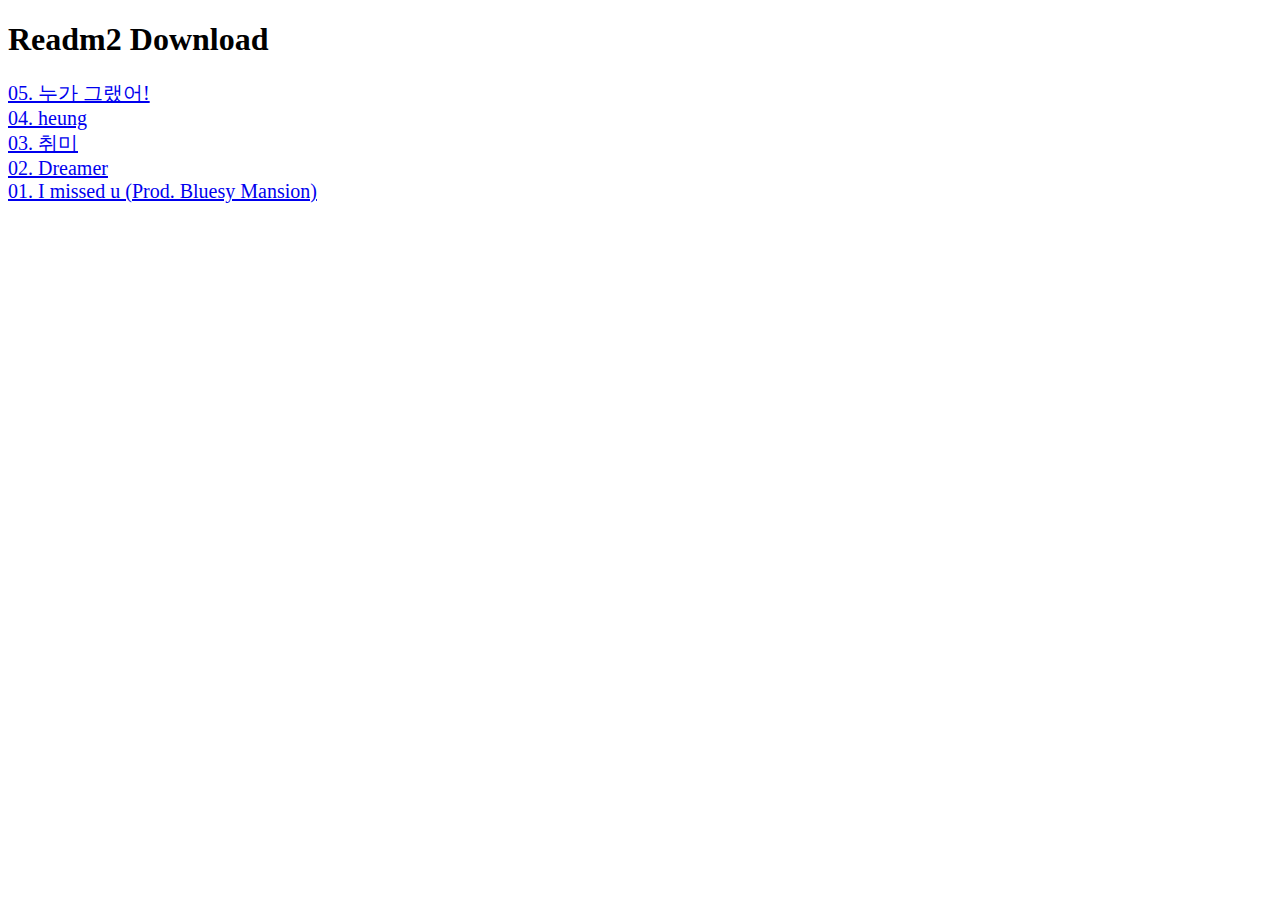
==== download/index.html @ 21ec6103 "Add 누가그랬어" ====
<!DOCTYPE html>
<html lang="ko">
	<head>
		<meta charset="utf-8">
		<meta http-equiv="X-UA-Compatible" content="ID=edge">
		<meta name="viewport" content="width=device-width, initial-scale=1">
		<style>.download {font-size: 20px;width: 100%;float: left}</style>
	</head>
	<body>
		<h1>Readm2 Download</h1>
		<section>
			<a class="download" href="./res/누가그랬어.mp3" download="누가그랬어.mp3">05. 누가 그랬어!</a>
			<a class="download" href="./res/04-heung.mp3" download="04-heung.mp3">04. heung</a>
			<a class="download" href="./res/03-취미.mp3" download="03-취미.mp3">03. 취미</a>
			<a class="download" href="./res/02-dreamer.mp3" download="02-dreamer.mp3">02. Dreamer</a>
			<a class="download" href="./res/01-I_missed_u.mp3" download="01-I_missed_u.mp3">01. I missed u (Prod. Bluesy Mansion)</a>
		</section>
	</body>
</html>
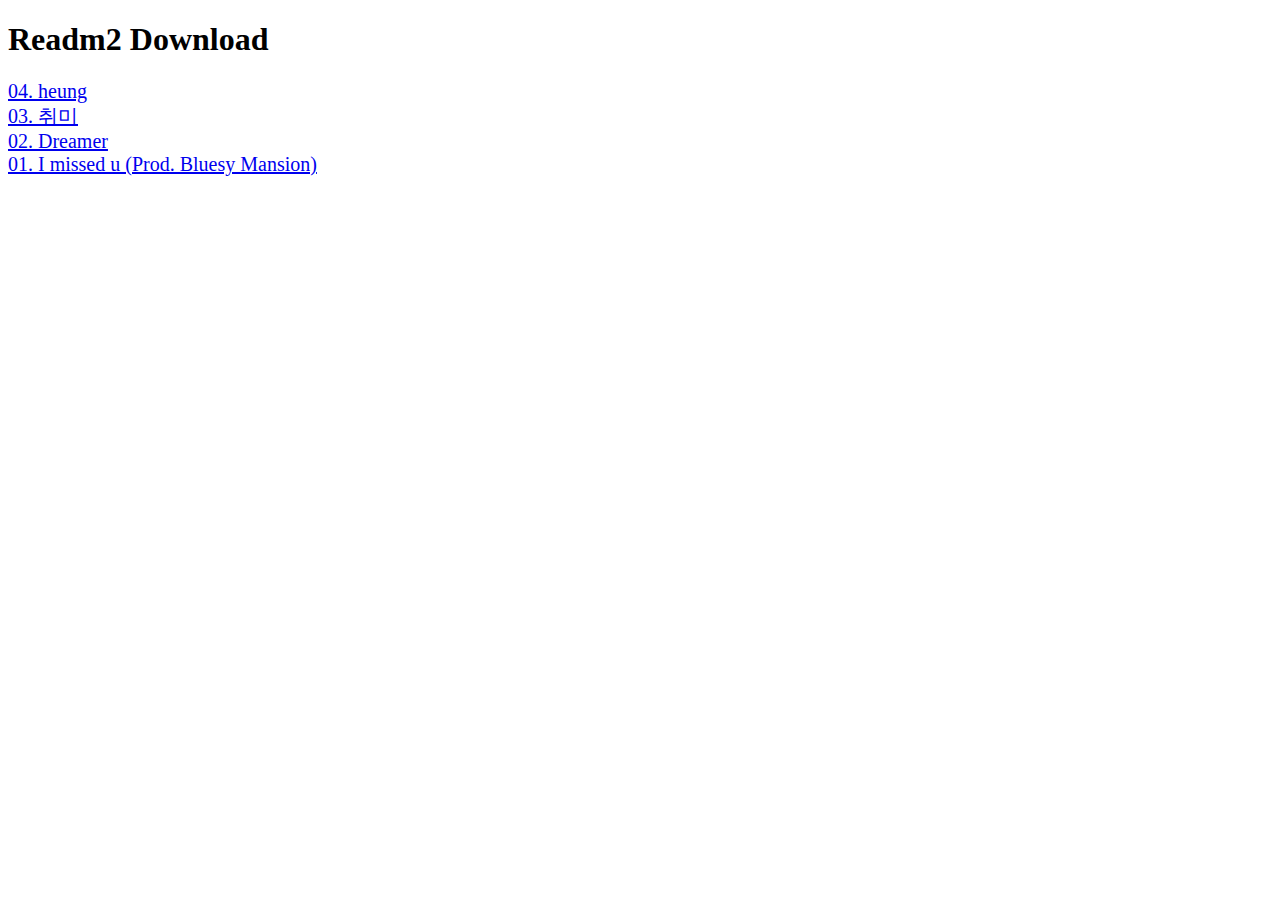
==== commit 79121fec: "remove 05" ====
--- a/download/index.html
+++ b/download/index.html
@@ -9,11 +9,10 @@
 	<body>
 		<h1>Readm2 Download</h1>
 		<section>
-			<a class="download" href="./res/누가그랬어.mp3" download="누가그랬어.mp3">05. 누가 그랬어!</a>
-			<a class="download" href="./res/04-heung.mp3" download="04-heung.mp3">04. heung</a>
-			<a class="download" href="./res/03-취미.mp3" download="03-취미.mp3">03. 취미</a>
-			<a class="download" href="./res/02-dreamer.mp3" download="02-dreamer.mp3">02. Dreamer</a>
-			<a class="download" href="./res/01-I_missed_u.mp3" download="01-I_missed_u.mp3">01. I missed u (Prod. Bluesy Mansion)</a>
+			<a class="download" href="./res/04-heung.mp3" download>04. heung</a>
+			<a class="download" href="./res/03-취미.mp3" download>03. 취미</a>
+			<a class="download" href="./res/02-dreamer.mp3" download>02. Dreamer</a>
+			<a class="download" href="./res/01-I_missed_u.mp3" download>01. I missed u (Prod. Bluesy Mansion)</a>
 		</section>
 	</body>
 </html>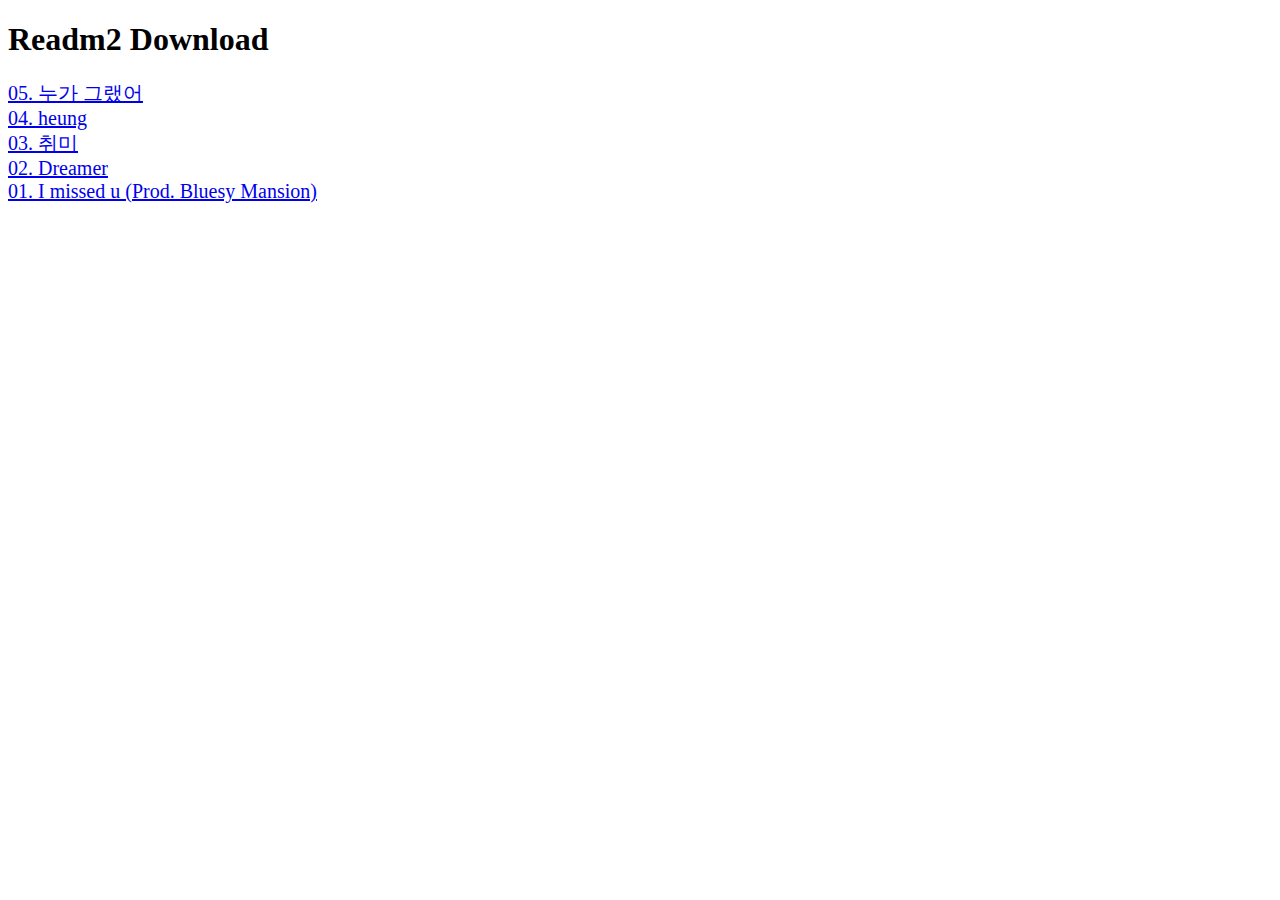
==== commit fc8a6275: "Add who did it" ====
--- a/download/index.html
+++ b/download/index.html
@@ -9,6 +9,7 @@
 	<body>
 		<h1>Readm2 Download</h1>
 		<section>
+			<a class="download" href="./res/05-whoDidIt.mp3" download>05. 누가 그랬어</a>
 			<a class="download" href="./res/04-heung.mp3" download>04. heung</a>
 			<a class="download" href="./res/03-취미.mp3" download>03. 취미</a>
 			<a class="download" href="./res/02-dreamer.mp3" download>02. Dreamer</a>
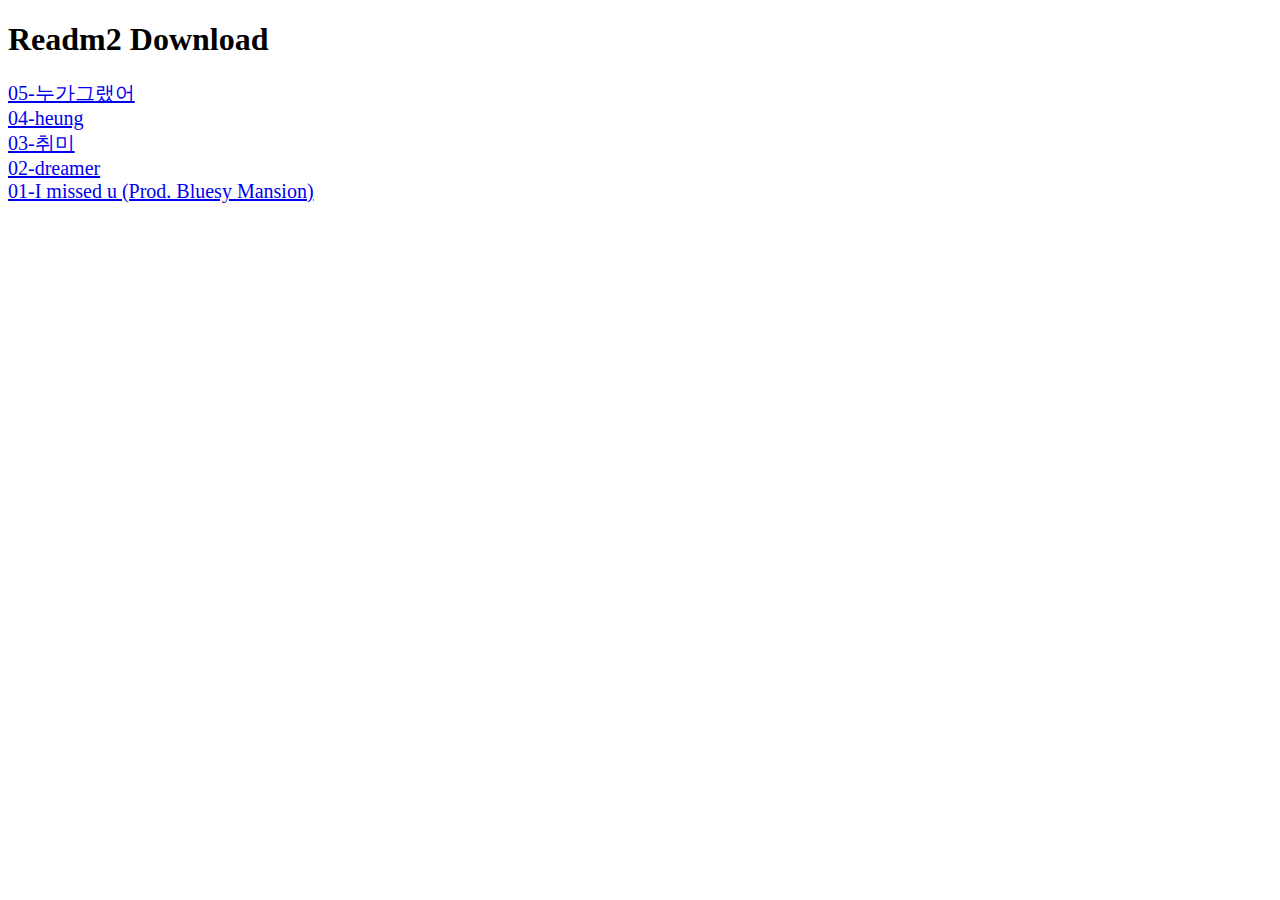
==== commit a0737ab6: "Add all" ====
--- a/download/index.html
+++ b/download/index.html
@@ -9,11 +9,11 @@
 	<body>
 		<h1>Readm2 Download</h1>
 		<section>
-			<a class="download" href="./res/05-whoDidIt.mp3" download>05. 누가 그랬어</a>
-			<a class="download" href="./res/04-heung.mp3" download>04. heung</a>
-			<a class="download" href="./res/03-취미.mp3" download>03. 취미</a>
-			<a class="download" href="./res/02-dreamer.mp3" download>02. Dreamer</a>
-			<a class="download" href="./res/01-I_missed_u.mp3" download>01. I missed u (Prod. Bluesy Mansion)</a>
+			<a class="download" href="./mixtape/Readm2-05-누가그랬어.mp3" download="Readm2-05-누가그랬어">05-누가그랬어</a>
+			<a class="download" href="./mixtape/Readm2-04-heung.mp3" download="Readm2-04-heung">04-heung</a>
+			<a class="download" href="./mixtape/Readm2-03-취미.mp3" download="Readm2-03-취미">03-취미</a>
+			<a class="download" href="./mixtape/Readm2-02-dreamer.mp3" download="Readm2-02-dreamer">02-dreamer</a>
+			<a class="download" href="./mixtape/Readm2-01-IMissedU.mp3" download="Readm2-01-IMissedU">01-I missed u (Prod. Bluesy Mansion)</a>
 		</section>
 	</body>
 </html>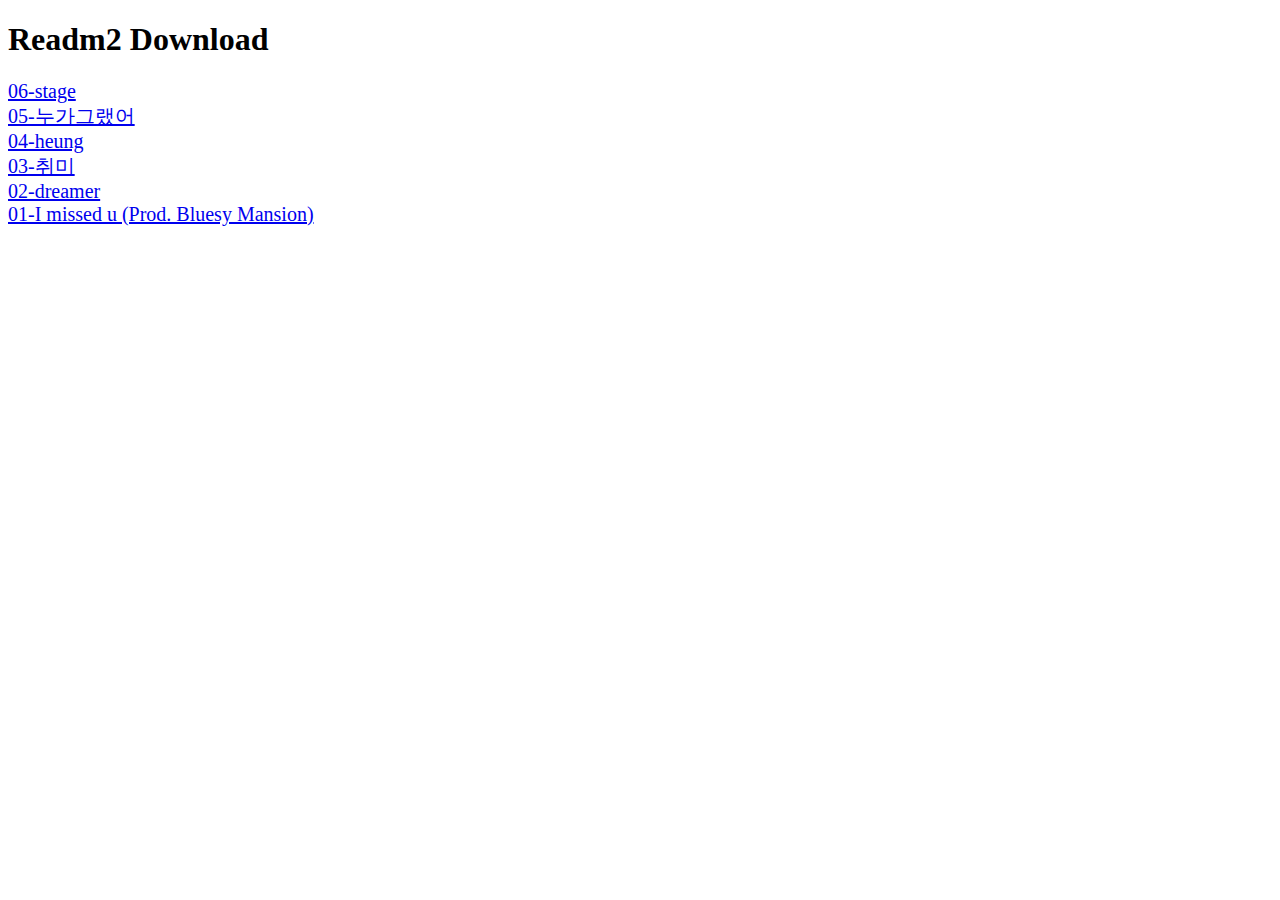
==== commit 46ebcfcf: "Add Readm2-06-stage" ====
--- a/download/index.html
+++ b/download/index.html
@@ -9,6 +9,7 @@
 	<body>
 		<h1>Readm2 Download</h1>
 		<section>
+			<a class="download" href="./mixtape/Readm2-06-stage.mp3" download="Readm2-06-stage">06-stage</a>
 			<a class="download" href="./mixtape/Readm2-05-누가그랬어.mp3" download="Readm2-05-누가그랬어">05-누가그랬어</a>
 			<a class="download" href="./mixtape/Readm2-04-heung.mp3" download="Readm2-04-heung">04-heung</a>
 			<a class="download" href="./mixtape/Readm2-03-취미.mp3" download="Readm2-03-취미">03-취미</a>
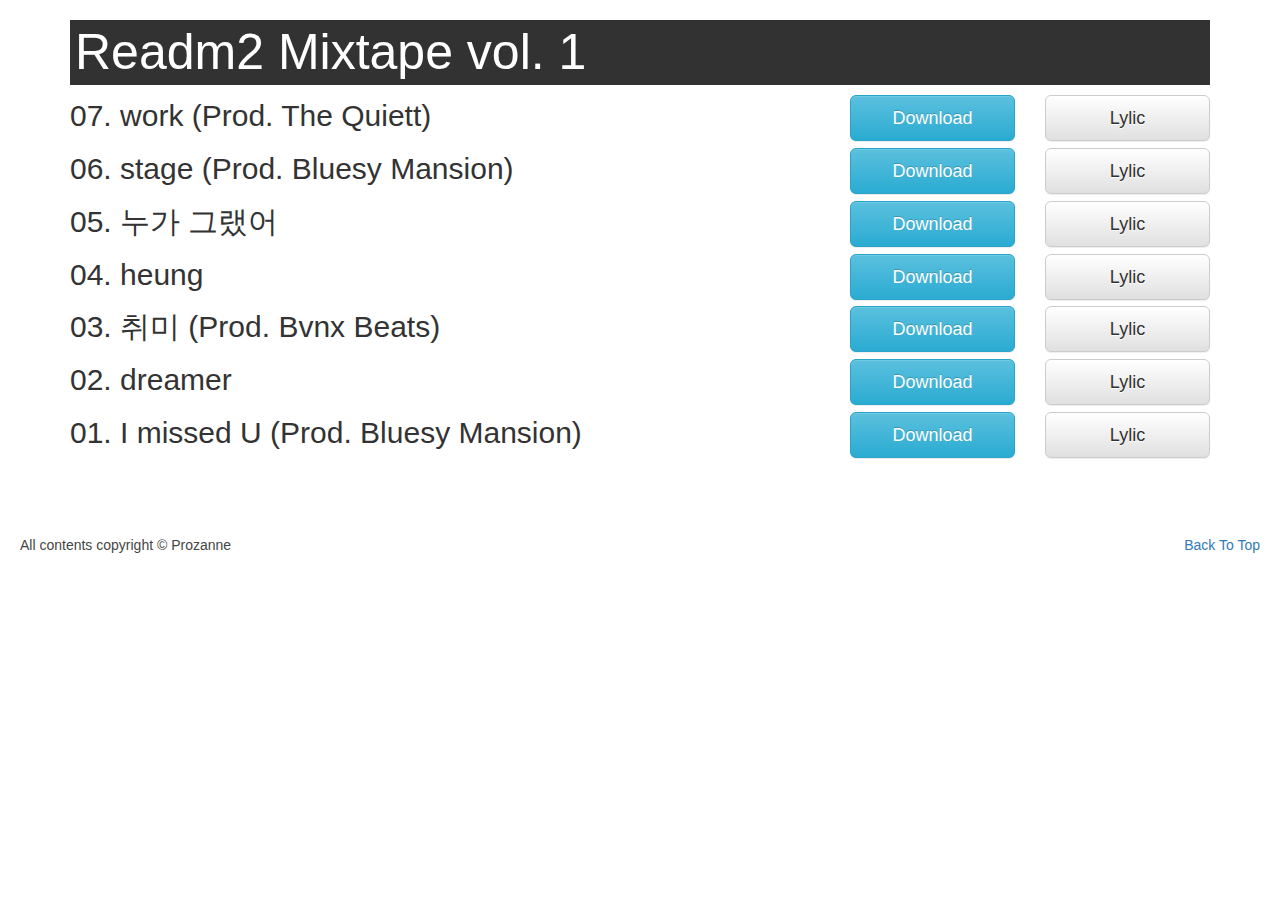
==== commit 156b6f01: "Add 07. work" ====
--- a/download/index.html
+++ b/download/index.html
@@ -4,17 +4,100 @@
 		<meta charset="utf-8">
 		<meta http-equiv="X-UA-Compatible" content="ID=edge">
 		<meta name="viewport" content="width=device-width, initial-scale=1">
-		<style>.download {font-size: 20px;width: 100%;float: left}</style>
+
+		<title>MC Readm2</title>
+
+		<!-- bootstrap -->
+		<link href="./css/bootstrap.css" rel="stylesheet">
+		<link href="./css/bootstrap-theme.css" rel="stylesheet">
+
+		<link href="./css/style.css" rel="stylesheet">
 	</head>
 	<body>
-		<h1>Readm2 Download</h1>
-		<section>
-			<a class="download" href="./mixtape/Readm2-06-stage.mp3" download="Readm2-06-stage">06-stage</a>
-			<a class="download" href="./mixtape/Readm2-05-누가그랬어.mp3" download="Readm2-05-누가그랬어">05-누가그랬어</a>
-			<a class="download" href="./mixtape/Readm2-04-heung.mp3" download="Readm2-04-heung">04-heung</a>
-			<a class="download" href="./mixtape/Readm2-03-취미.mp3" download="Readm2-03-취미">03-취미</a>
-			<a class="download" href="./mixtape/Readm2-02-dreamer.mp3" download="Readm2-02-dreamer">02-dreamer</a>
-			<a class="download" href="./mixtape/Readm2-01-IMissedU.mp3" download="Readm2-01-IMissedU">01-I missed u (Prod. Bluesy Mansion)</a>
+		<section class="container">
+			<h1>Readm2 Mixtape vol. 1</h1>
+			<div class="row playlist-song">
+				<div class="col-md-8">
+					<p>07. work (Prod. The Quiett)</p>
+				</div>
+				<div class="col-md-2">
+					<a class="download btn btn-info btn-lg" href="./mixtape/Readm2-07-work.mp3" download>Download</a>
+				</div>
+				<div class="col-md-2">
+					<a class="download btn btn-default btn-lg" href="./mixtape/Readm2-07-work.txt" download>Lylic</a>
+				</div>
+			</div>
+			<div class="row playlist-song">
+				<div class="col-md-8">
+					<p>06. stage (Prod. Bluesy Mansion)</p>
+				</div>
+				<div class="col-md-2">
+					<a class="download btn btn-info btn-lg" href="./mixtape/Readm2-06-stage.mp3" download>Download</a>
+				</div>
+				<div class="col-md-2">
+					<a class="download btn btn-default btn-lg" href="./mixtape/Readm2-06-stage.txt" download>Lylic</a>
+				</div>
+			</div>
+			<div class="row playlist-song">
+				<div class="col-md-8">
+					<p>05. 누가 그랬어</p>
+				</div>
+				<div class="col-md-2">
+					<a class="download btn btn-info btn-lg" href="./mixtape/Readm2-05-whodidit.mp3" download>Download</a>
+				</div>
+				<div class="col-md-2">
+					<a class="download btn btn-default btn-lg" href="./mixtape/Readm2-05-whodidit.txt" download>Lylic</a>
+				</div>
+			</div>
+			<div class="row playlist-song">
+				<div class="col-md-8">
+					<p>04. heung</p>
+				</div>
+				<div class="col-md-2">
+					<a class="download btn btn-info btn-lg" href="./mixtape/Readm2-04-heung.mp3" download>Download</a>
+				</div>
+				<div class="col-md-2">
+					<a class="download btn btn-default btn-lg" href="./mixtape/Readm2-04-heung.txt" download>Lylic</a>
+				</div>
+			</div>
+			<div class="row playlist-song">
+				<div class="col-md-8">
+					<p>03. 취미 (Prod. Bvnx Beats)</p>
+				</div>
+				<div class="col-md-2">
+					<a class="download btn btn-info btn-lg" href="./mixtape/Readm2-03-hobby.mp3" download>Download</a>
+				</div>
+				<div class="col-md-2">
+					<a class="download btn btn-default btn-lg" href="./mixtape/Readm2-03-hobby.txt" download>Lylic</a>
+				</div>
+			</div>
+			<div class="row playlist-song">
+				<div class="col-md-8">
+					<p>02. dreamer</p>
+				</div>
+				<div class="col-md-2">
+					<a class="download btn btn-info btn-lg" href="./mixtape/Readm2-02-dreamer.mp3" download>Download</a>
+				</div>
+				<div class="col-md-2">
+					<a class="download btn btn-default btn-lg" href="./mixtape/Readm2-02-dreamer.txt" download>Lylic</a>
+				</div>
+			</div>
+			<div class="row playlist-song">
+				<div class="col-md-8">
+					<p>01. I missed U (Prod. Bluesy Mansion)</p>
+				</div>
+				<div class="col-md-2">
+					<a class="download btn btn-info btn-lg" href="./mixtape/Readm2-01-IMissedU.mp3" download>Download</a>
+				</div>
+				<div class="col-md-2">
+					<a class="download btn btn-default btn-lg" href="./mixtape/Readm2-01-IMissedU.txt" download>Lylic</a>
+				</div>
+			</div>
 		</section>
+		<!-- footer -->
+		<footer>
+			<p class="pull-right"><a href="#">Back To Top</a></p>
+			<p class="pull-left">All contents copyright &copy; Prozanne</p>
+		</footer>
 	</body>
-</html>+</html>
--- a/download/css/style.css
+++ b/download/css/style.css
@@ -0,0 +1,52 @@
+* {
+	margin: 0;
+	padding: 0;
+}
+
+body {
+	width: 100%;
+	height: 100%;
+}
+
+.container > h1 {
+	background: #333233;
+	color: #fff;
+	font-size: 50px;
+	padding: 5px;
+}
+
+.playlist-song {
+	font-size: 30px;
+}
+
+.download {
+	width: 100%;
+	float: left;
+	text-align: center;
+}
+
+.white {
+	color: #f4f4f4;
+}
+
+.darkgray {
+  color: #454545;
+}
+
+.big {
+	font-size: 50px;
+}
+
+.medium {
+	font-size: 30px;
+}
+
+.small {
+	font-size: 20px;
+}
+
+footer {
+	margin-top: 50px;
+	padding: 20px;
+	color: #454545;
+}
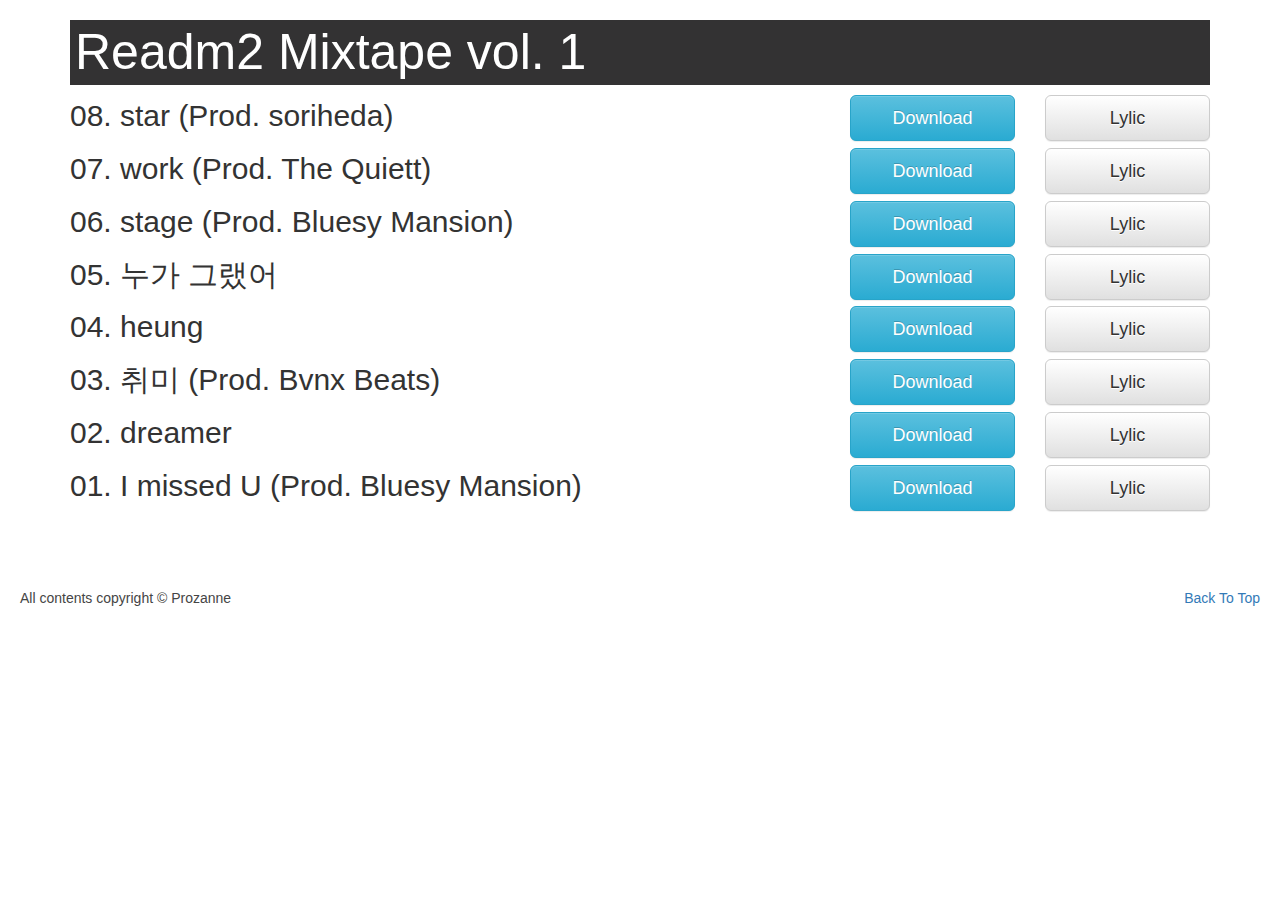
==== commit d93eb2d2: "Add 08 star" ====
--- a/download/index.html
+++ b/download/index.html
@@ -16,6 +16,17 @@
 	<body>
 		<section class="container">
 			<h1>Readm2 Mixtape vol. 1</h1>
+			<div class="row playlist-song">
+				<div class="col-md-8">
+					<p>08. star (Prod. soriheda)</p>
+				</div>
+				<div class="col-md-2">
+					<a class="download btn btn-info btn-lg" href="./mixtape/Readm2-08-star.mp3" download>Download</a>
+				</div>
+				<div class="col-md-2">
+					<a class="download btn btn-default btn-lg" href="./mixtape/Readm2-08-star.txt" download>Lylic</a>
+				</div>
+			</div>
 			<div class="row playlist-song">
 				<div class="col-md-8">
 					<p>07. work (Prod. The Quiett)</p>
